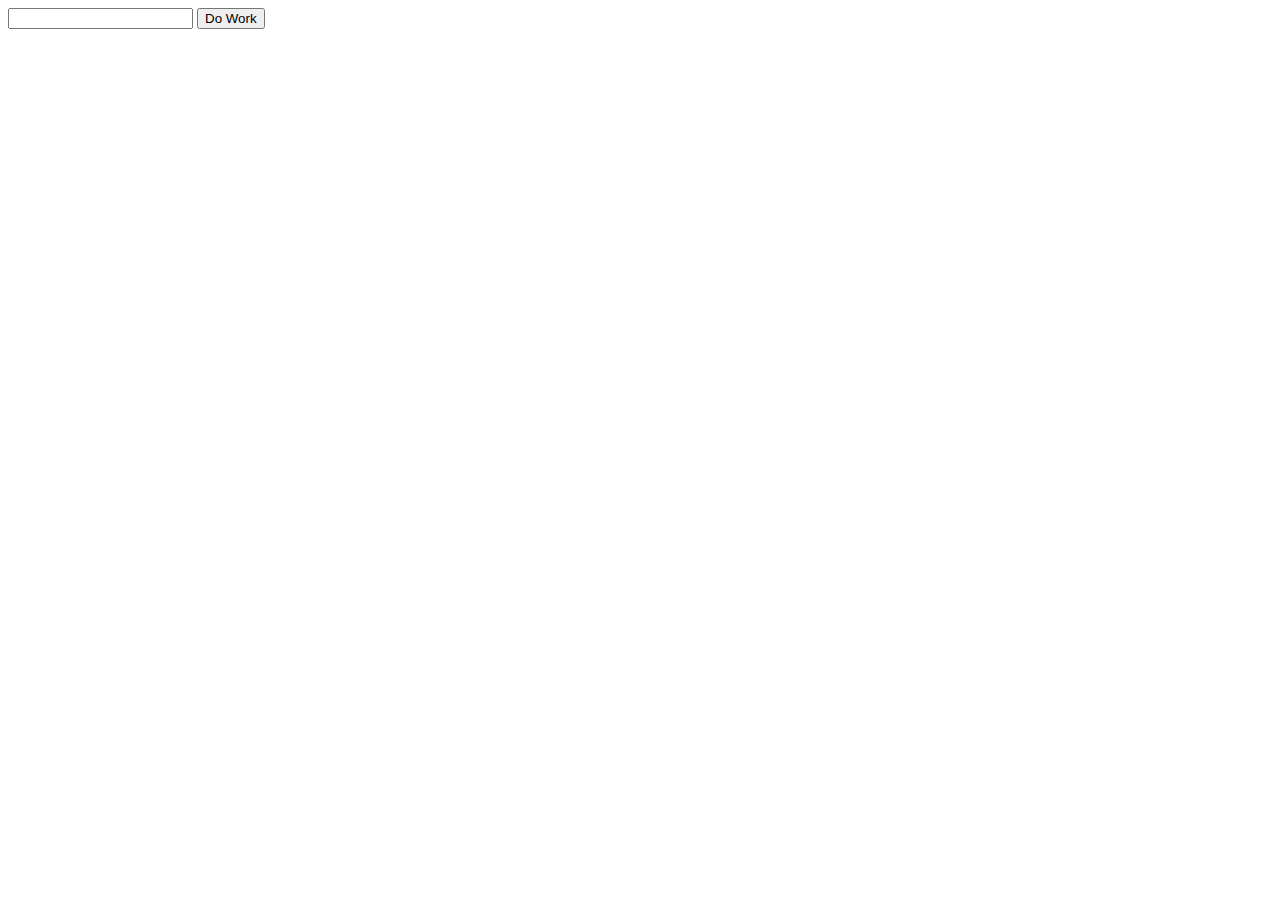
==== Day-01/03-WebWorkers/index-worker.html @ 345da2dc "Scheduler using Worker" ====
<!DOCTYPE html>
<html lang="en">
<head>
    <meta charset="UTF-8">
    <title></title>
    <script>
        window.addEventListener("DOMContentLoaded", init);
        var worker = null;
        function init(){
            document.getElementById("btnDoWork").addEventListener("click", onBtnDoWorkClick);
            worker = new Worker("busyWorker.js");
            worker.addEventListener("message", onWorkerMessage);
        }
        function onWorkerMessage(evtArg){
            if (evtArg.data === "done"){
                displayMessage("Work completed");
            } else {
                console.log("unknown message from worker", evtArg);
            }
        }
        function onBtnDoWorkClick(){
            worker.postMessage("start");
            displayMessage("Work started");
        }
        function displayMessage(msg){
            document.getElementById("divMessages").innerHTML += msg + "<br/>";
        }
        
    </script>
</head>
<body>
    <input type="text" name="" id="">
    <input type="button" value="Do Work" id="btnDoWork">
    <div id="divMessages"></div>
</body>
</html>
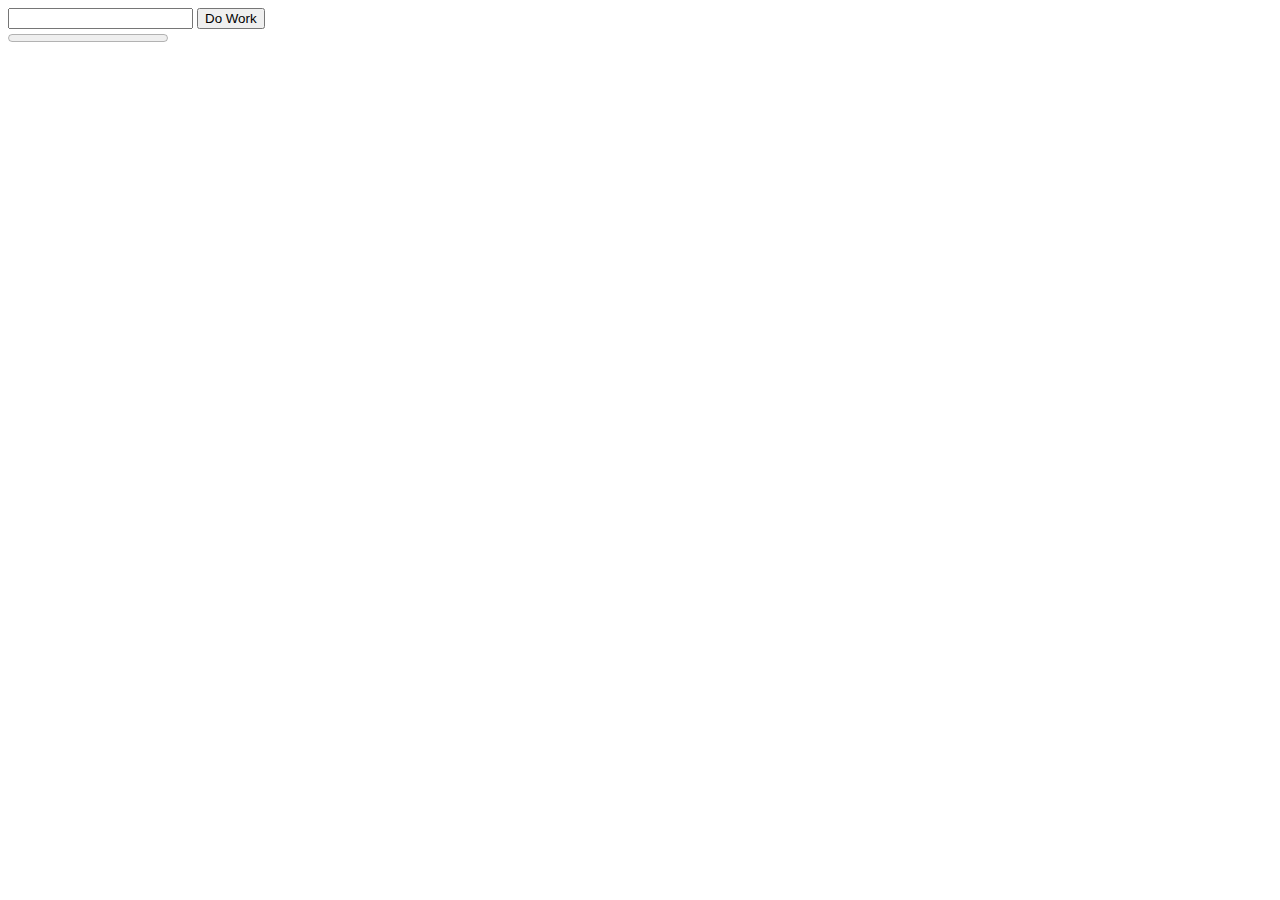
==== commit 0de1b892: "Day-1 Complete" ====
--- a/Day-01/03-WebWorkers/index-worker.html
+++ b/Day-01/03-WebWorkers/index-worker.html
@@ -3,6 +3,11 @@
 <head>
     <meta charset="UTF-8">
     <title></title>
+    <style>
+    #workerBusy{
+        display: none;
+    }
+    </style>
     <script>
         window.addEventListener("DOMContentLoaded", init);
         var worker = null;
@@ -12,14 +17,20 @@
             worker.addEventListener("message", onWorkerMessage);
         }
         function onWorkerMessage(evtArg){
-            if (evtArg.data === "done"){
+            var data = evtArg.data;
+            if (data.type === "done"){
                 displayMessage("Work completed");
+                document.getElementById("workerBusy").style.display = "none";
+            } else if (data.type === "progress"){
+                document.getElementById("workerProgress").value = data.percentCompleted;
+                document.getElementById("percentCompleted").innerHTML = data.percentCompleted + '%';
             } else {
                 console.log("unknown message from worker", evtArg);
             }
         }
         function onBtnDoWorkClick(){
             worker.postMessage("start");
+            document.getElementById("workerBusy").style.display = "block";
             displayMessage("Work started");
         }
         function displayMessage(msg){
@@ -32,5 +43,12 @@
     <input type="text" name="" id="">
     <input type="button" value="Do Work" id="btnDoWork">
     <div id="divMessages"></div>
+    <div id="workerBusy">
+        <img src="busy.gif" alt="">
+    </div>
+    <div>
+        <progress id="workerProgress" min="0" max="100" value="0"></progress>
+        <span id="percentCompleted"></span>
+    </div>
 </body>
 </html>